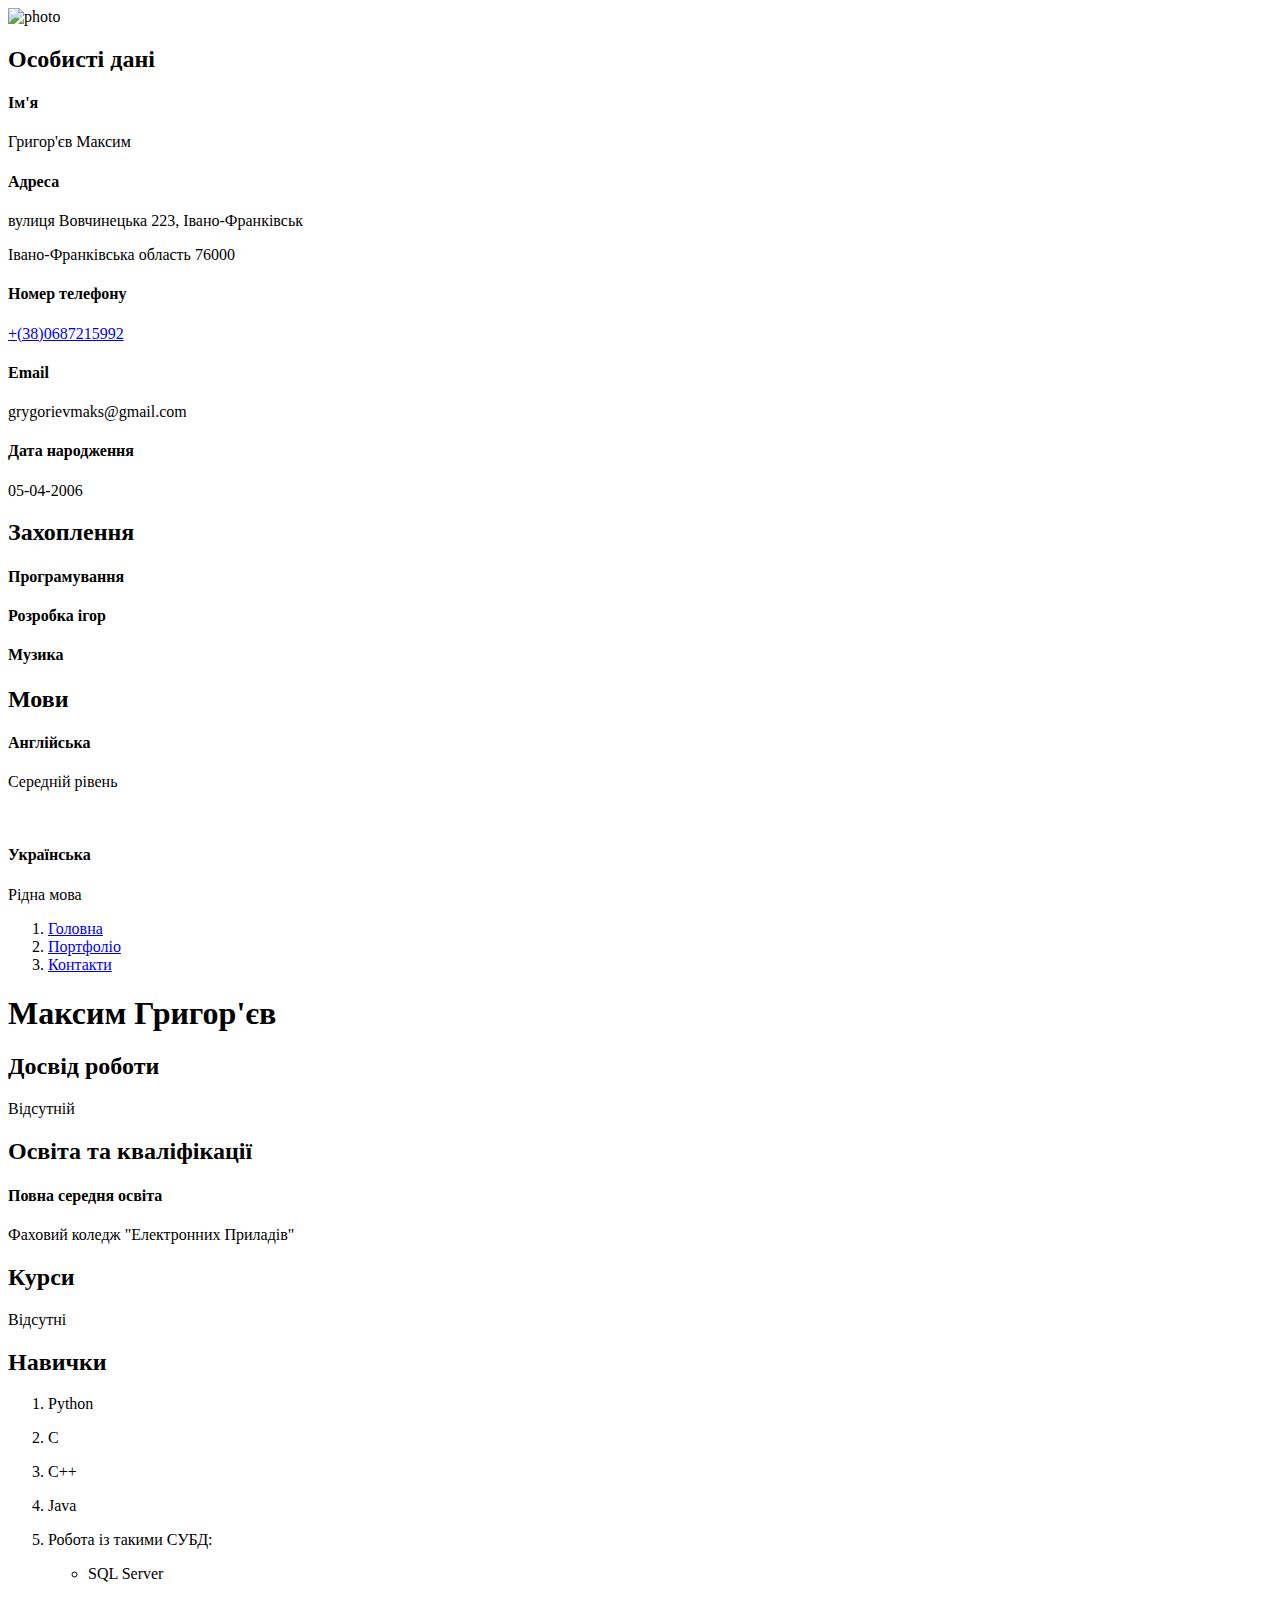
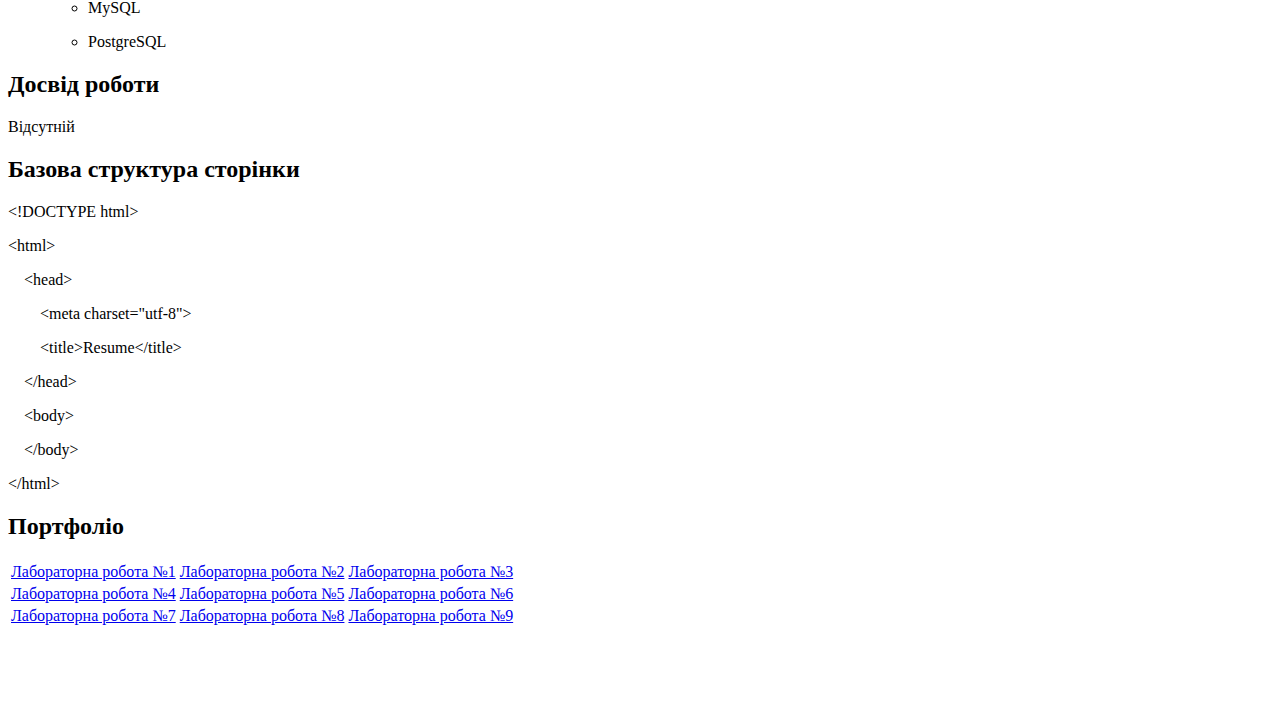
==== index.html @ d190f0be "Add files via upload" ====
<!DOCTYPE html>
<html>
    <head>
        <meta charset="utf-8">
        <title>Resume</title>
        <link rel="stylesheet" type="text/css" href="styles/style.css">
    </head>
    <body>
        <div class="container" id="main">

            <div class="left_side">
                <div class="avatar">
                    <img src="images/avatar.jpg" alt="photo" class='image'>
                </div>
                <div class="left_side_text">
                    <h2 class="h2_left">Особисті дані</h2>
                    <h4 class="h4_left">Ім'я</h4>
                    <p>Григор'єв Максим</p>
                    <h4 class="h4_left">Адреса</h4>
                    <p>вулиця Вовчинецька 223, Івано-Франківськ </p>
                    <p>Івано-Франківська область 76000</p>
                    <h4 class="h4_left" id="phone">Номер телефону</h4>
                    <p><a href="+380687215992" class="phone">+(38)0687215992</a></p>
                    <h4 class="h4_left">Email</h4>
                    <p>grygorievmaks@gmail.com</p>
                    <h4 class="h4_left">Дата народження</h4>
                    <p>05-04-2006</p>
                </div>
                <div class="left_side_text">
                    <h2 class="h2_left">Захоплення</h2>
                    <h4 class="h4_left">Програмування</h4>
                    <h4 class="h4_left">Розробка ігор</h4>
                    <h4 class="h4_left">Музика</h4>
                </div>
                <div class="left_side_text">
                    <h2 class="h2_left">Мови</h2>
                    <h4 class="language">Англійська</h4>
                    <p class="language_level">Середній рівень</p>
                    <br>
                    <h4 class="language">Українська</h4>
                    <p class="language_level">Рідна мова</p>
                </div>

            </div>

            <div class="right_side">
                <div>
                    <ol class="menu_bar">
                        <li class="menu_main"><a href="#main">Головна</a></li>
                        <li class="menu_portfolio"><a href="#portfolio">Портфоліо</a></li>
                        <li class="menu_contacts"><a href="#phone">Контакти</a></li>
                    </ol>
                </div>
                <div class="right_side_text">
                    <h1>Максим Григор'єв</h1>
                    <h2 class="h2_right">Досвід роботи</h2>
                    <p class="right_font">Відсутній</p>
                    <h2 class="h2_right">Освіта та кваліфікації</h2>
                    <h4 class="h4_right">Повна середня освіта</h4>
                    <p class="right_font">Фаховий коледж "Електронних Приладів"</p>
                    <h2 class="h2_right">Курси</h2>
                    <p class="right_font">Відсутні</p>
                    <h2 class="h2_right">Навички</h2>
                    <div>
                        <ol>
                            <li><p class="right_font">Python</p></li>
                            <li><p class="right_font">C</p></li>
                            <li><p class="right_font">C++</p></li>
                            <li><p class="right_font">Java</p></li>
                            <li><p class="right_font">Робота із такими СУБД:</p>
                                <ul>
                                    <li><p class="list_in_list">SQL Server</p></li>
                                    <li><p class="list_in_list">MySQL</p></li>
                                    <li><p class="list_in_list">PostgreSQL</p></li>
                                </ul>
                            </li>
                        </ol>
                    </div>
                    <h2 class="h2_right">Досвід роботи</h2>
                    <p class="right_font">Відсутній</p>
                    <h2 class="h2_right">Базова структура сторінки</h2>
                    <p class="right_font">&#60;!DOCTYPE html&#62;</p>
                    <p class="right_font">&#60;html&#62;</p>
                    <p class="right_font">&#160;&#160;&#160;&#160;&#60;head&#62;</p>
                    <p class="right_font">&#160;&#160;&#160;&#160;&#160;&#160;&#160;&#160;&#60;meta charset="utf-8"&#62;</p>
                    <p class="right_font">&#160;&#160;&#160;&#160;&#160;&#160;&#160;&#160;&#60;title&#62;Resume&#60;/title&#62;</p>
                    <p class="right_font">&#160;&#160;&#160;&#160;&#60;/head&#62;</p>
                    <p class="right_font">&#160;&#160;&#160;&#160;&#60;body&#62;</p>
                    <p class="right_font">&#160;&#160;&#160;&#160;&#60;/body&#62;</p>
                    <p class="right_font">&#60;/html&#62;</p>

                    <h2 class="h2_right" id="portfolio">Портфоліо</h2>
                    <div class="btn_box">
                        <table>
                            <tr>
                                <td>
                                    <a href="lr1/index.html" class="button">Лабораторна робота №1</a>
                                </td>
                                <td>
                                    <a href="#main" class="button">Лабораторна робота №2</a>
                                </td>
                                <td>
                                    <a href="lr3/index.html" class="button">Лабораторна робота №3</a>
                                </td>
                            </tr>
                            <tr>
                                <td>
                                    <a href="lr4/index.html" class="button">Лабораторна робота №4</a>
                                </td>
                                <td>
                                    <a href="lr5/index.html" class="button">Лабораторна робота №5</a>
                                </td>
                                <td>
                                    <a href="lr6/index.html" class="button">Лабораторна робота №6</a>
                                </td>
                            </tr>
                            <tr>
                                <td>
                                    <a href="lr7/index.html" class="button">Лабораторна робота №7</a>
                                </td>
                                <td>
                                    <a href="lr8/index.html" class="button">Лабораторна робота №8</a>
                                </td>
                                <td>
                                    <a href="lr9/index.html" class="button">Лабораторна робота №9</a>
                                </td>
                            </tr>
                        </table>
  
                    </div>
                    <br><br><br><br><br>
                </div>
            </div>
            
        </div>
    </body>
</html>
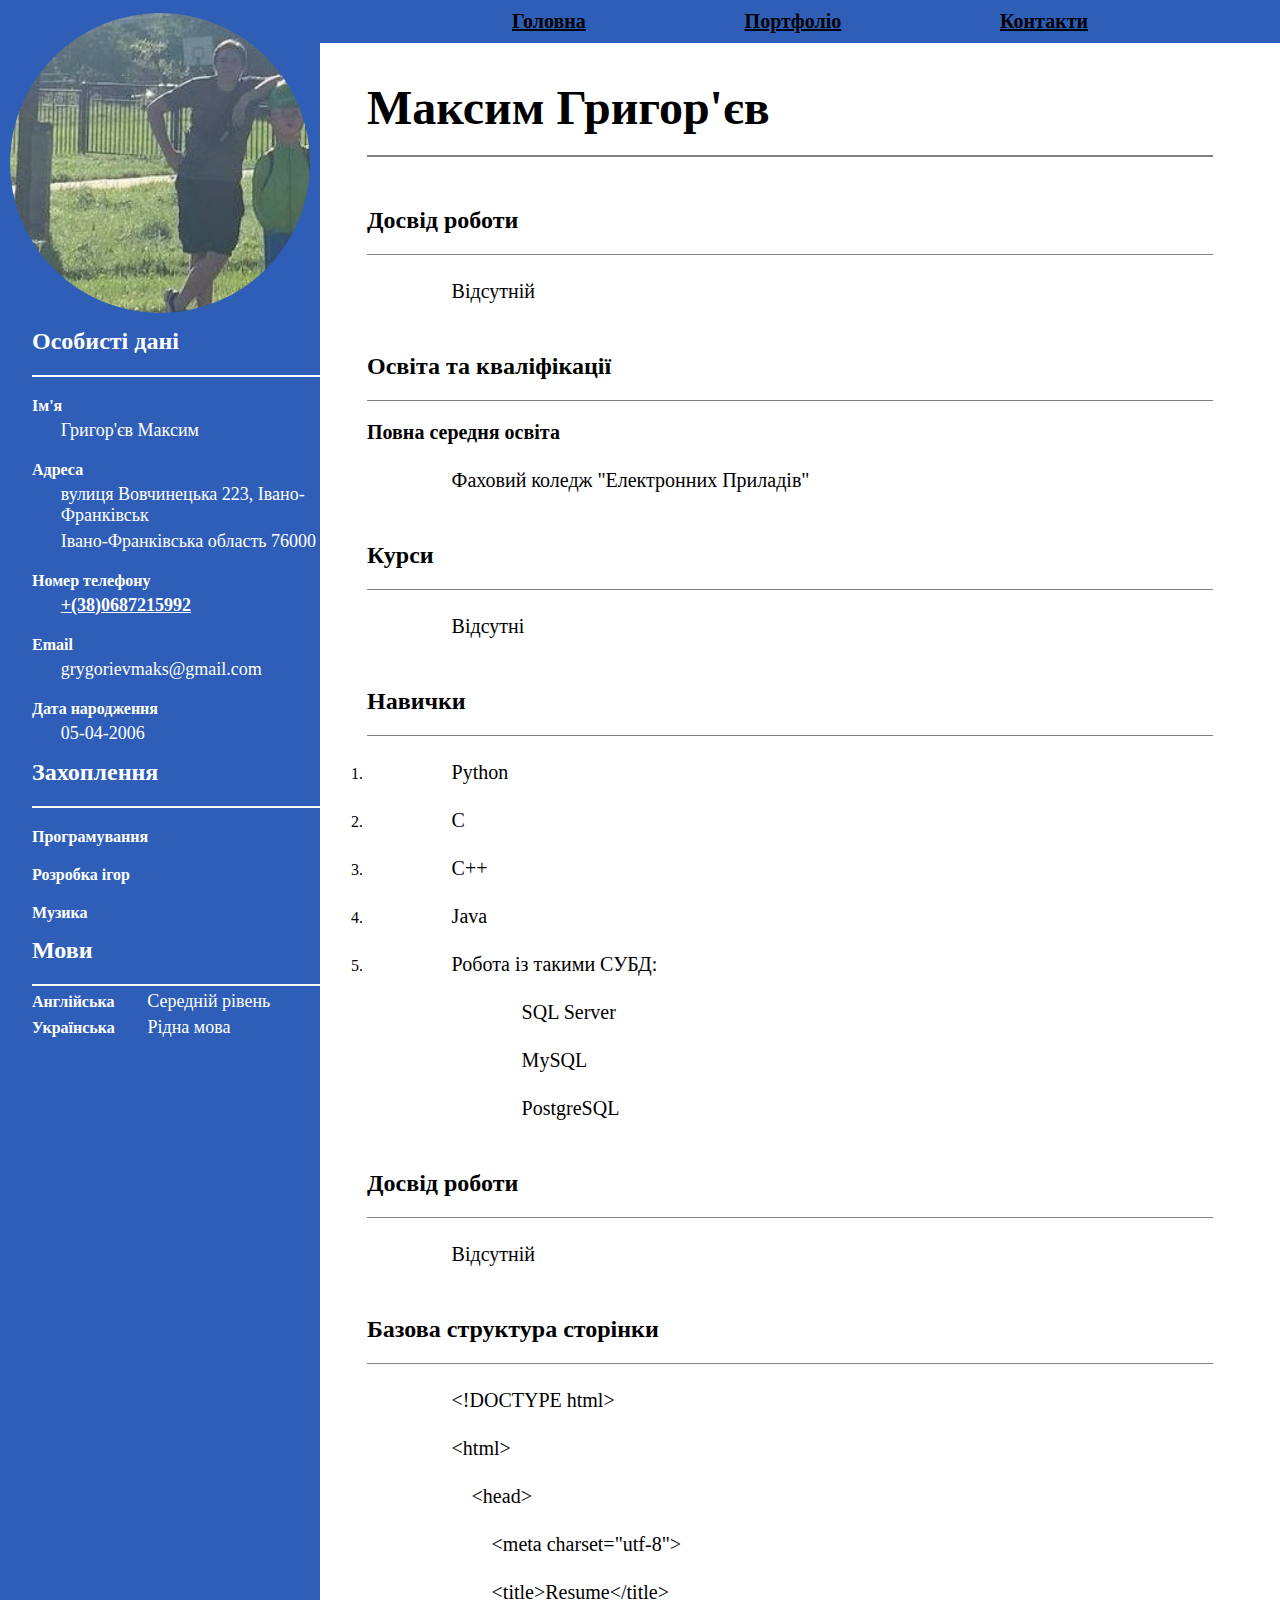
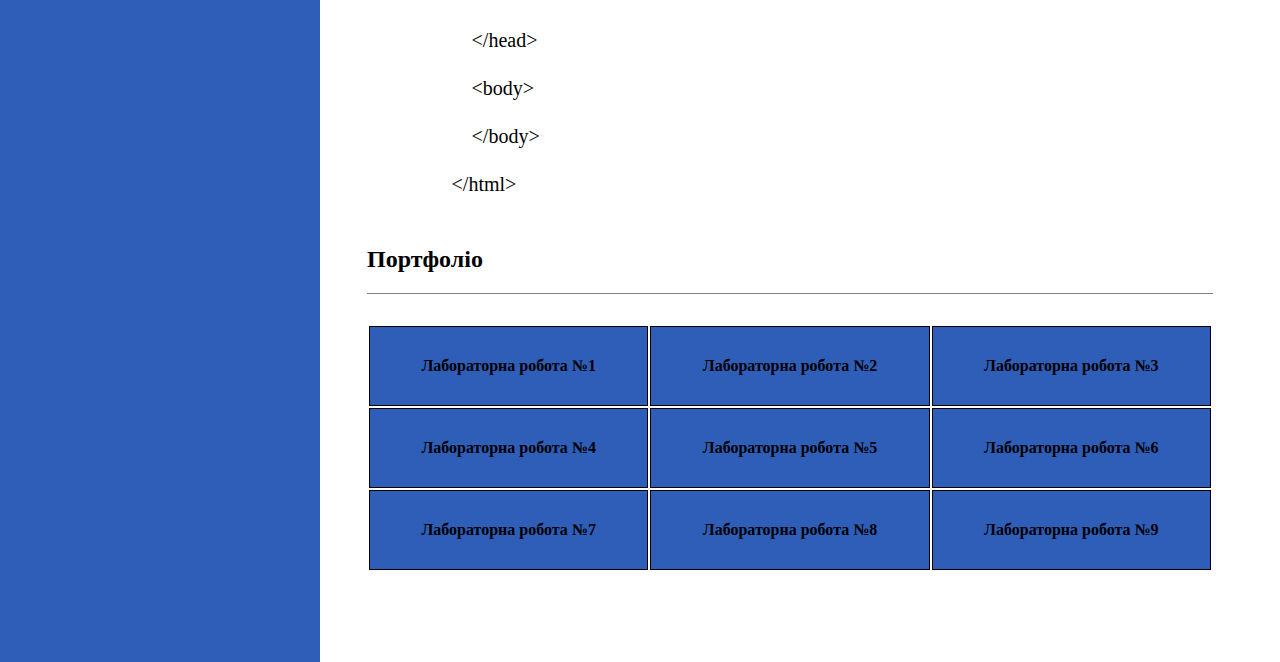
==== commit ddbff78b: "Update index.html" ====
--- a/index.html
+++ b/index.html
@@ -3,14 +3,14 @@
     <head>
         <meta charset="utf-8">
         <title>Resume</title>
-        <link rel="stylesheet" type="text/css" href="styles/style.css">
+        <link rel="stylesheet" type="text/css" href="lr2_style/styles/style.css">
     </head>
     <body>
         <div class="container" id="main">
 
             <div class="left_side">
                 <div class="avatar">
-                    <img src="images/avatar.jpg" alt="photo" class='image'>
+                    <img src="lr2_style/images/avatar.jpg" alt="photo" class='image'>
                 </div>
                 <div class="left_side_text">
                     <h2 class="h2_left">Особисті дані</h2>
@@ -134,4 +134,4 @@
             
         </div>
     </body>
-</html>+</html>
--- a/lr2_style/styles/style.css
+++ b/lr2_style/styles/style.css
@@ -0,0 +1,182 @@
+* {
+	margin: 0;
+	padding: 0;
+	box-sizing: border-box;
+}
+
+a{
+    color: black;
+    font-weight: bold;
+}
+
+h1{
+    padding-top: 80px;
+    padding-bottom: 20px;
+    font-size: 48px;
+    border:2px solid gray;
+    border-top: 0;
+    border-left: 0;
+    border-right: 0;
+}
+
+p{
+    margin-left: 10%;
+    font-family: 'Times New Roman', Times, serif;
+    font-size: 18px;
+    padding-top: 5px;
+}
+
+table{
+    width: 100%;
+}
+
+tr, td{
+    border: solid 1px black;
+    background: #2e5eb8;
+    text-align: center;
+    padding: 30px;
+}
+
+.right_font{
+    padding-top: 25px;
+    font-size: 20px;
+}
+
+.phone{
+    color: white;
+    font-weight: bold;
+}
+
+.h2_left{
+    padding-top: 15px;
+    padding-bottom: 20px;
+    border:2px solid white;
+    border-top: 0;
+    border-left: 0;
+    border-right: 0;
+}
+
+.h4_left{
+    padding-top: 20px;
+}
+
+.h2_right{
+    padding-top: 50px;
+    padding-bottom: 20px;
+    border:1px solid gray;
+    border-top: 0;
+    border-left: 0;
+    border-right: 0;
+}
+
+.h4_right{
+    font-size: 20px;
+    padding-top: 20px;
+}
+
+.container{
+    display: flex;
+}
+
+.left_side{
+    width: 25%;
+    min-width: 25%;
+    display: inline-block;
+    padding-top: 1%;
+    min-height: 100vh;
+    background-color: #2e5eb8;
+}
+
+.left_side_text{
+    margin-left: 10%;
+    margin-left: 10%;
+    color: white;
+}
+
+.right_side{
+    width: calc(75% - 20px);
+    display: inline;
+    margin-right: 0;
+    padding-top: 0;
+    min-height: 100vh;
+    text-align: right;
+    padding-top: 0;
+    padding-right: 0;
+}
+
+.right_side_text{
+    text-align: left;
+    margin-left: 5%;
+    margin-right: 5%;
+}
+
+.avatar {
+    position: relative;
+	width: 300px;
+    max-width: 100%;
+	height: 300px;
+    max-height: 100%;
+	overflow: hidden;
+    margin: 0 auto;
+	border-radius: 50%;
+
+
+}
+
+.image {
+	display: inline;
+	width: 100%;
+}
+
+.menu_bar{
+    position: fixed;
+    top: 0;
+    right: 0;
+    width: 75%;
+    display:flex;
+    justify-content: space-between;
+    list-style-type: none;
+    background-color: #2e5eb8;
+    padding-top: 10px;
+    padding-bottom: 10px;
+    vertical-align: top;
+    max-height: 60px;
+    font-size: 20px;
+}
+
+.menu_main{
+    justify-content: left;
+    padding-left: 20%;
+}
+
+.menu_portfolio{
+    justify-content: center;
+
+}
+
+.menu_contacts{
+    justify-content: right;
+    padding-right: 20%;
+}
+
+.language, .language_level{
+    display: inline-block;
+}
+
+ul {
+    list-style-type: none; /* Вимикаємо стандартні позначки */
+}
+
+.list_in_list{
+    padding-left: 70px;    
+    padding-top: 25px;
+    font-size: 20px;
+}
+
+.btn_box{
+    margin-top: 30px;
+}
+
+.button{
+    text-decoration: none;
+}
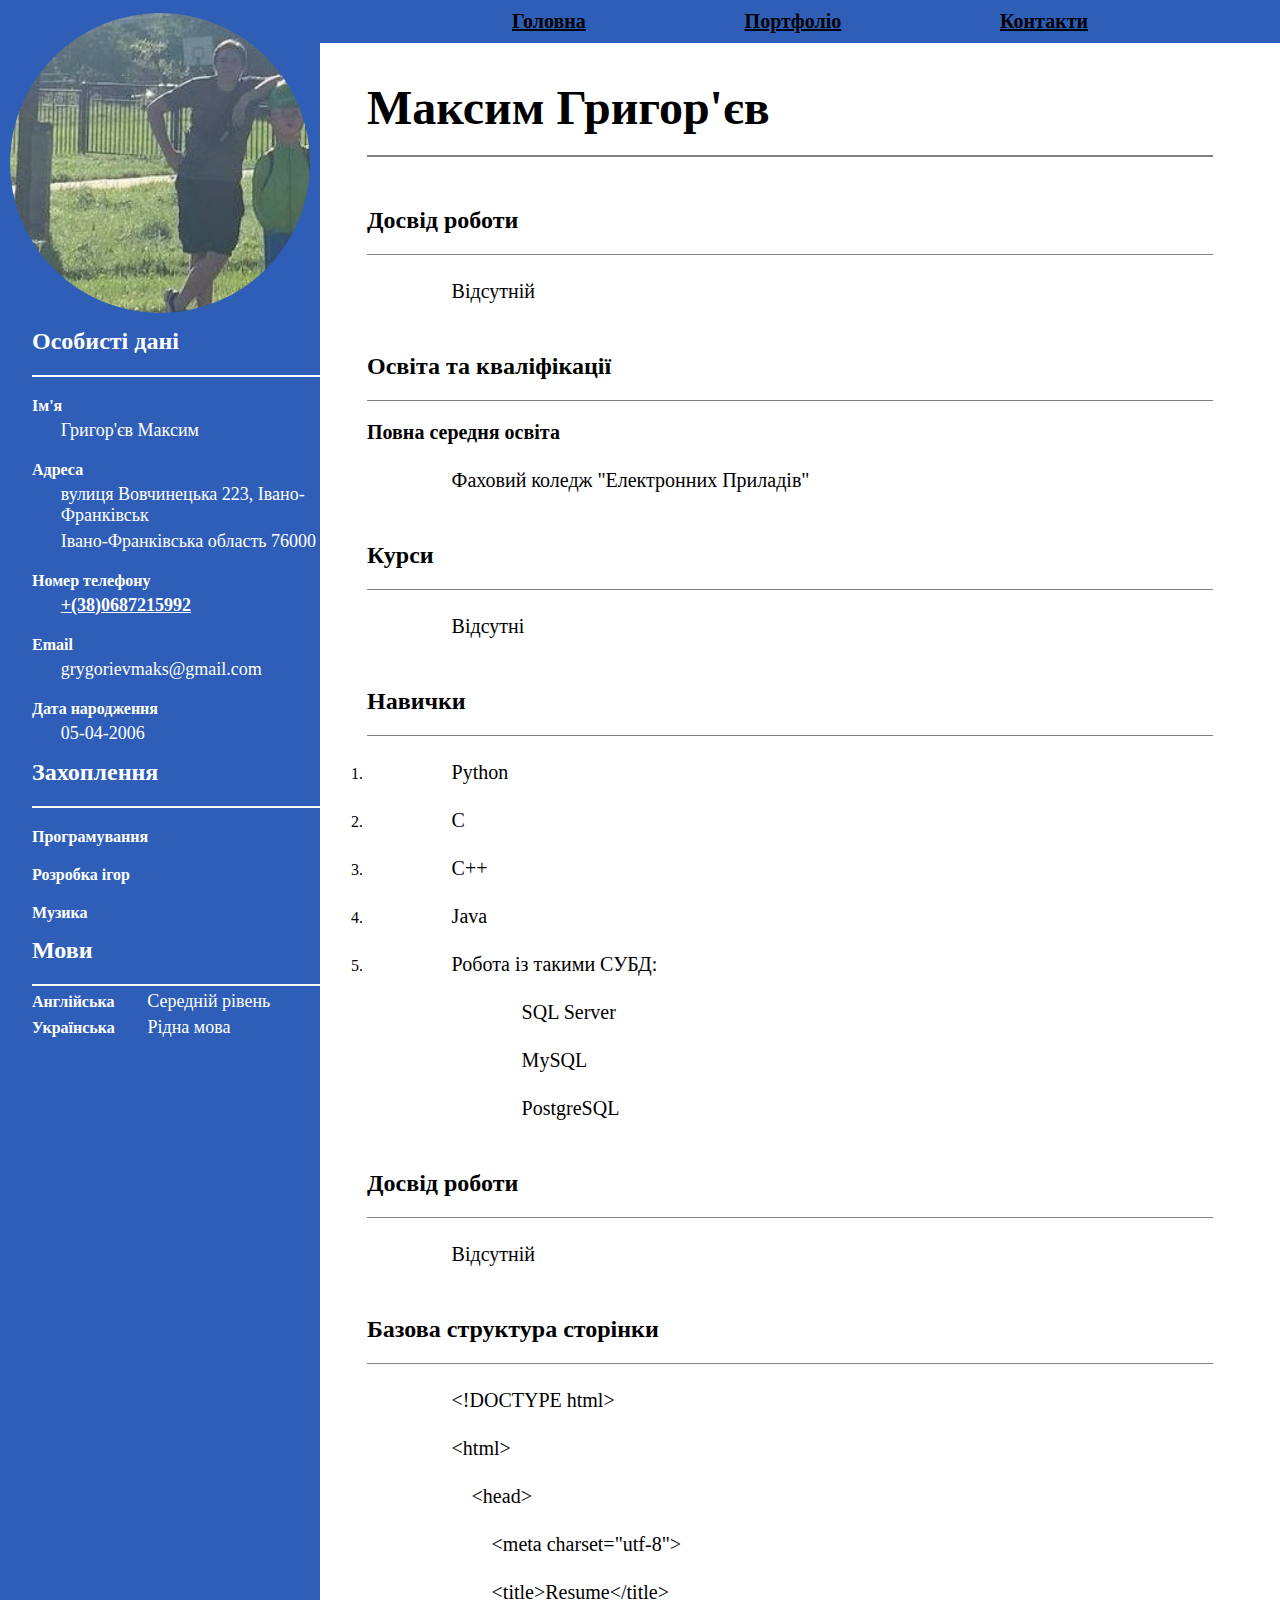
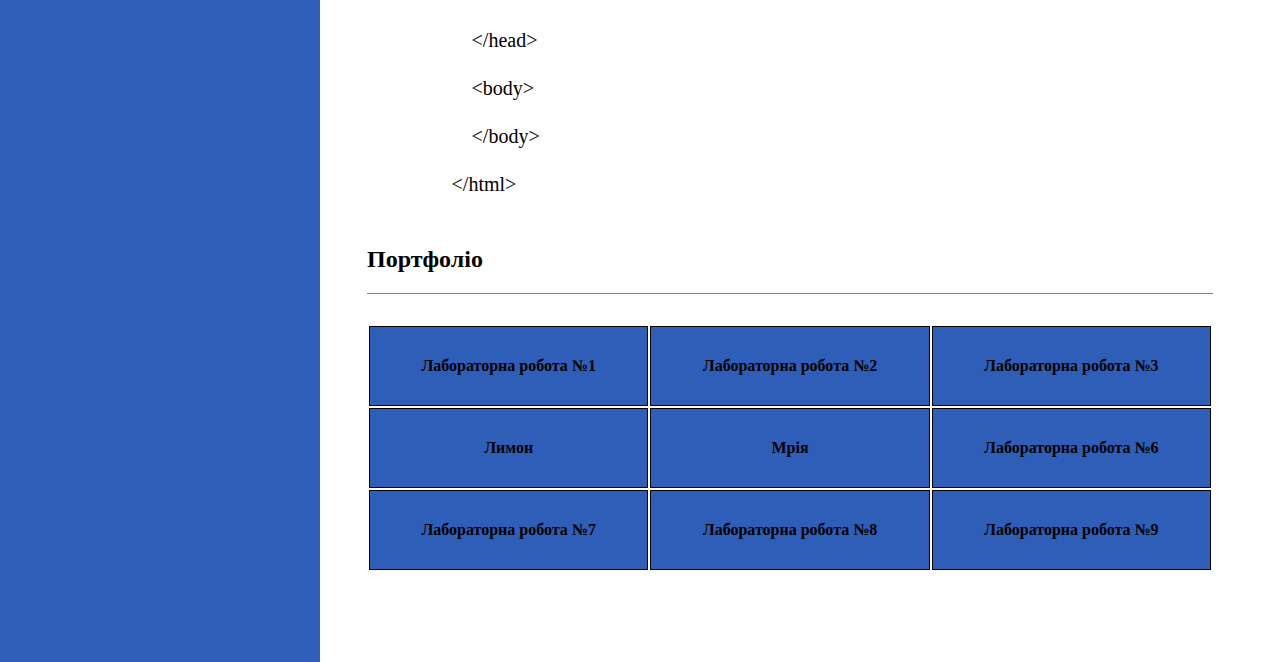
==== commit 44ab476d: "Update index.html" ====
--- a/index.html
+++ b/index.html
@@ -105,10 +105,10 @@
                             </tr>
                             <tr>
                                 <td>
-                                    <a href="lr4/index.html" class="button">Лабораторна робота №4</a>
+                                    <a href="pr2/task_lemon/index.html" class="button">Лимон</a>
                                 </td>
                                 <td>
-                                    <a href="lr5/index.html" class="button">Лабораторна робота №5</a>
+                                    <a href="pr2/task_lemon/cossacs.html" class="button">Мрія</a>
                                 </td>
                                 <td>
                                     <a href="lr6/index.html" class="button">Лабораторна робота №6</a>
--- a/lr2_style/styles/style.css
+++ b/lr2_style/styles/style.css
@@ -147,16 +147,18 @@
 .menu_main{
     justify-content: left;
     padding-left: 20%;
+    text-decoration: none;
 }
 
 .menu_portfolio{
     justify-content: center;
-
+    text-decoration: none;
 }
 
 .menu_contacts{
     justify-content: right;
     padding-right: 20%;
+    text-decoration: none;
 }
 
 .language, .language_level{
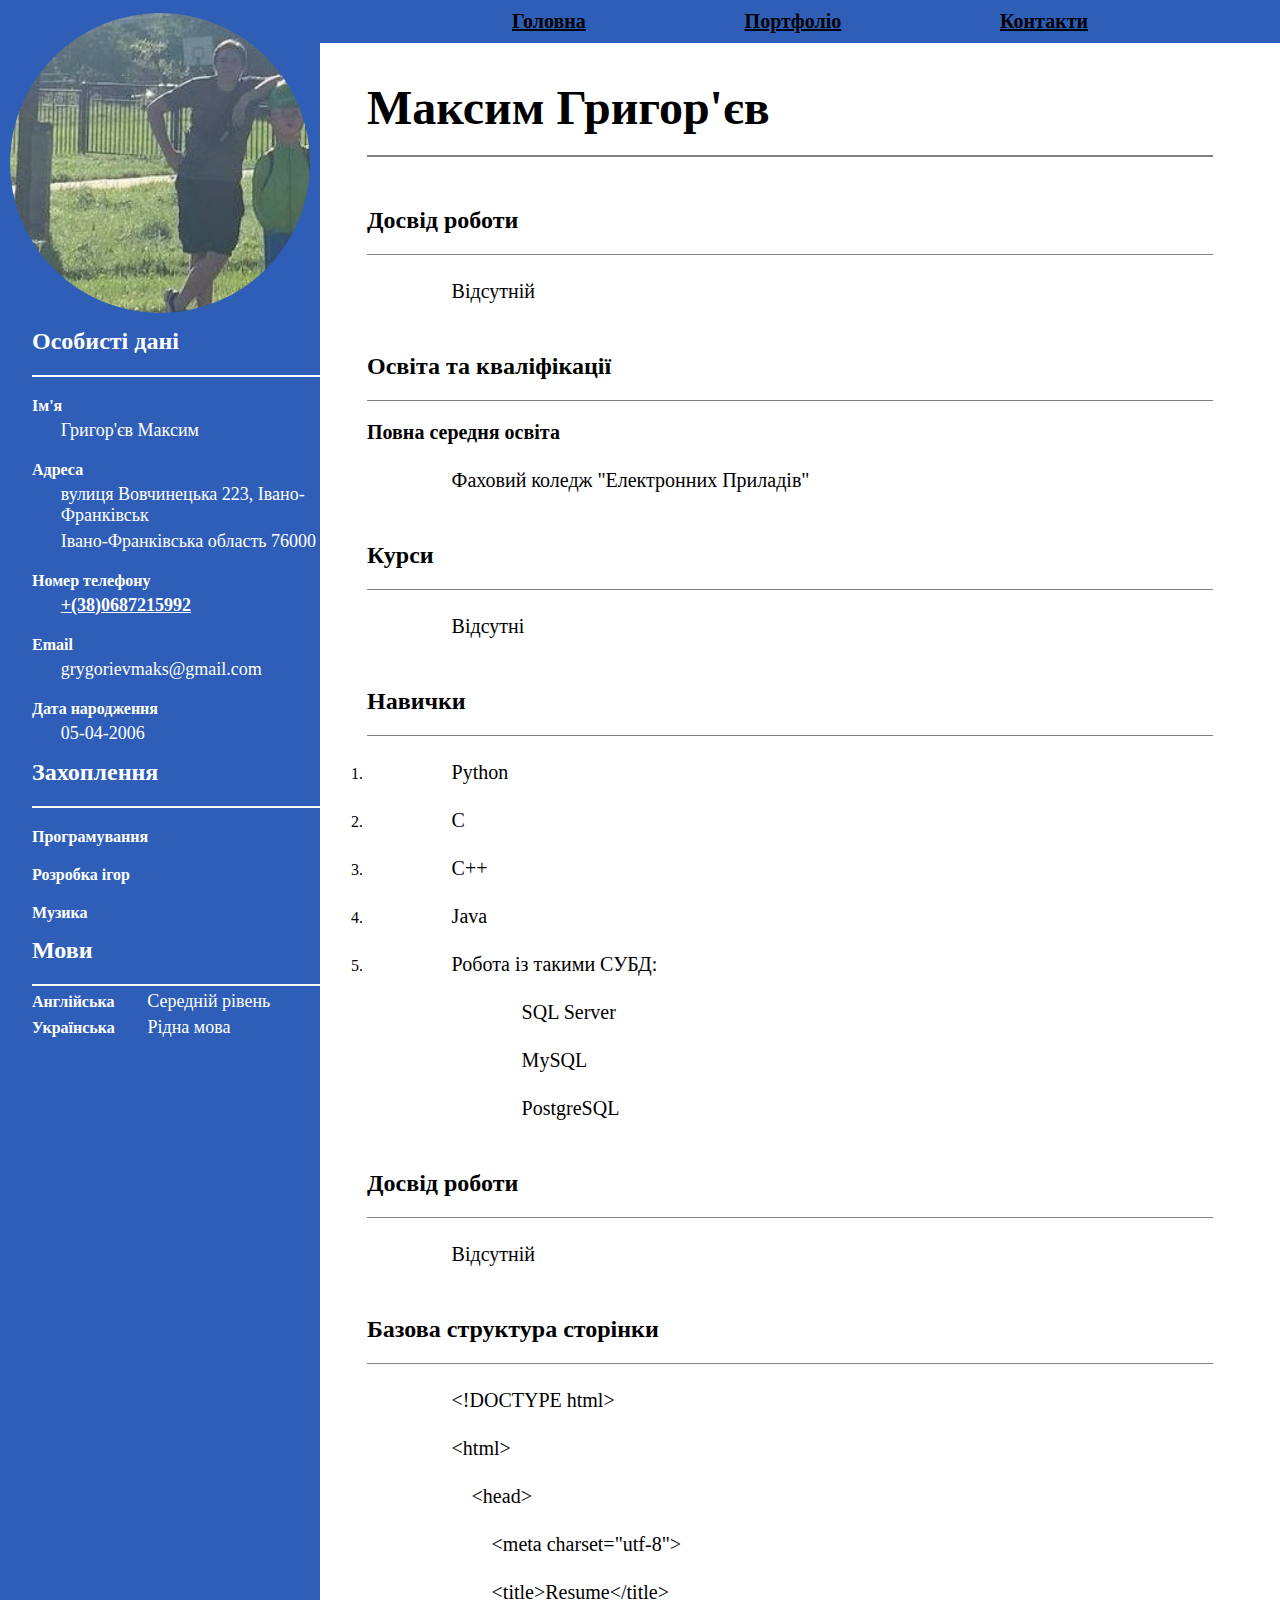
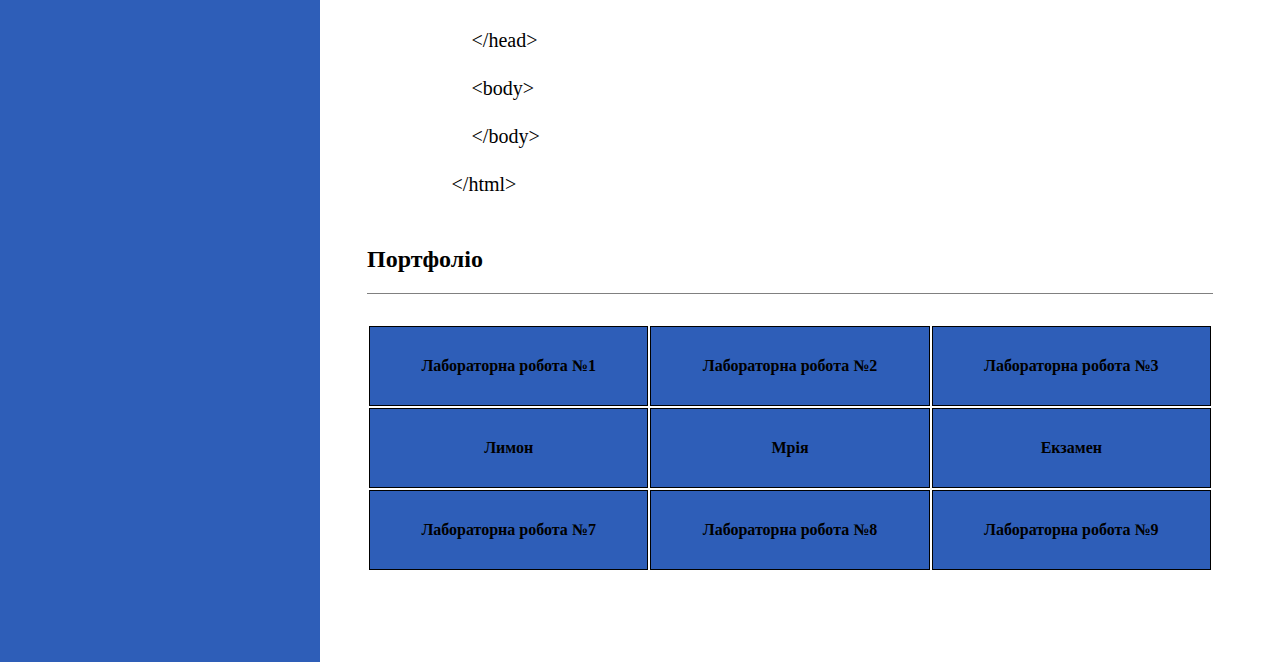
==== commit 728ebbf3: "Update index.html" ====
--- a/index.html
+++ b/index.html
@@ -108,10 +108,10 @@
                                     <a href="pr2/task_lemon/index.html" class="button">Лимон</a>
                                 </td>
                                 <td>
-                                    <a href="pr2/task_lemon/cossacs.html" class="button">Мрія</a>
+                                    <a href="pr2/task_mriya/index.html" class="button">Мрія</a>
                                 </td>
                                 <td>
-                                    <a href="lr6/index.html" class="button">Лабораторна робота №6</a>
+                                    <a href="exam/index.html" class="button">Екзамен</a>
                                 </td>
                             </tr>
                             <tr>
